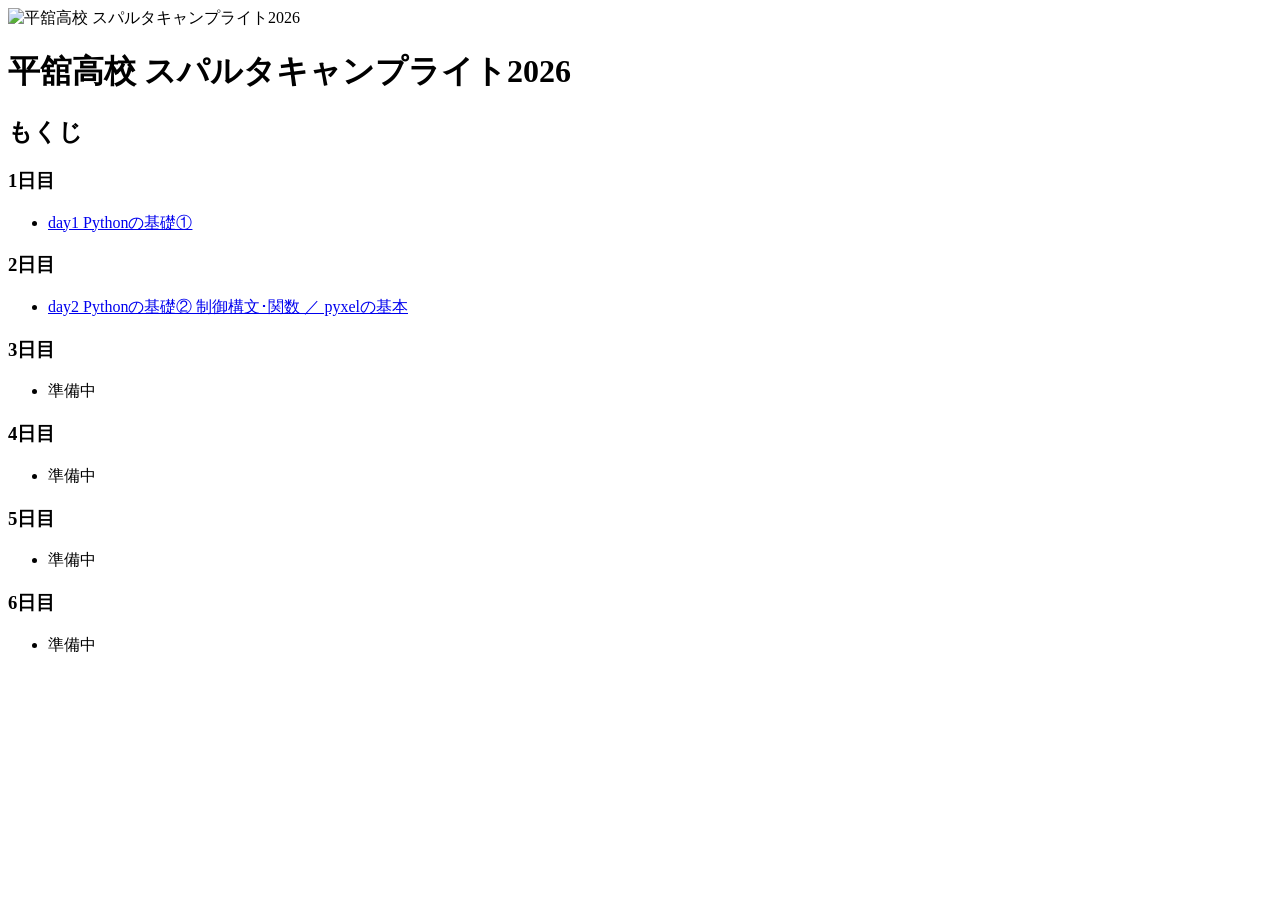
==== 2026/index.html @ acff8403 "day2修正" ====
<!DOCTYPE html>
<html>

<head>
      <title>平舘高校 スパルタキャンプライト2026</title>
      <meta charset="utf-8">
      <meta name="viewport" content="width=device-width, initial-scale=1.0">

      <link href="https://cdnjs.cloudflare.com/ajax/libs/prism/1.25.0/themes/prism.min.css" rel="stylesheet" />
      <link rel="stylesheet" href="./css/style.css">
      <link rel="stylesheet" href="./css/style_index.css">
      <script src="https://cdnjs.cloudflare.com/ajax/libs/prism/1.25.0/prism.min.js"></script>
      <script src="https://cdnjs.cloudflare.com/ajax/libs/prism/1.25.0/components/prism-python.min.js"></script>
      <link rel="icon" href="./favicon.svg" type="image/svg+xml">
</head>

<body for="html-export" data-header-base-path="./">
      <div id="pagetop"></div>
      <img class="img_top" src="./img/header_img_spartacamp_lite.png" alt="平舘高校 スパルタキャンプライト2026">

      <div class="crossnote markdown-preview">

            <h1 id="スパルタキャンプライト2026">平舘高校 スパルタキャンプライト2026</h1>

            <h2 id="もくじ">もくじ</h2>
            <!-- 各回のHTMLができたら、<li>にリンクを追加する。例：<li><a href="./day1/ページタイトル.html">ページタイトル</a></li> -->
            <div id="index_contents">
                  <section class="index_section">
                        <div class="index_section_content">
                              <h3>1日目</h3>
                              <ul>
                                    <li><a href="./day1/day1_Pythonの基礎①.html">day1 Pythonの基礎①</a></li>
                              </ul>
                        </div>
                  </section>
                  <section class="index_section">
                        <div class="index_section_content">
                              <h3>2日目</h3>
                              <ul>
                                    <li><a href="./day2/day2_Pythonの基礎②_制御構文･関数_／_pyxelの基本.html">day2 Pythonの基礎② 制御構文･関数 ／ pyxelの基本</a></li>
                              </ul>
                        </div>
                  </section>
                  <section class="index_section">
                        <div class="index_section_content">
                              <h3>3日目</h3>
                              <ul>
                                    <li>準備中</li>
                              </ul>
                        </div>
                  </section>
                  <section class="index_section">
                        <div class="index_section_content">
                              <h3>4日目</h3>
                              <ul>
                                    <li>準備中</li>
                              </ul>
                        </div>
                  </section>
                  <section class="index_section">
                        <div class="index_section_content">
                              <h3>5日目</h3>
                              <ul>
                                    <li>準備中</li>
                              </ul>
                        </div>
                  </section>
                  <section class="index_section">
                        <div class="index_section_content">
                              <h3>6日目</h3>
                              <ul>
                                    <li>準備中</li>
                              </ul>
                        </div>
                  </section>
            </div>

      </div>
      <script src="./js/script.js"></script>
</body>

</html>
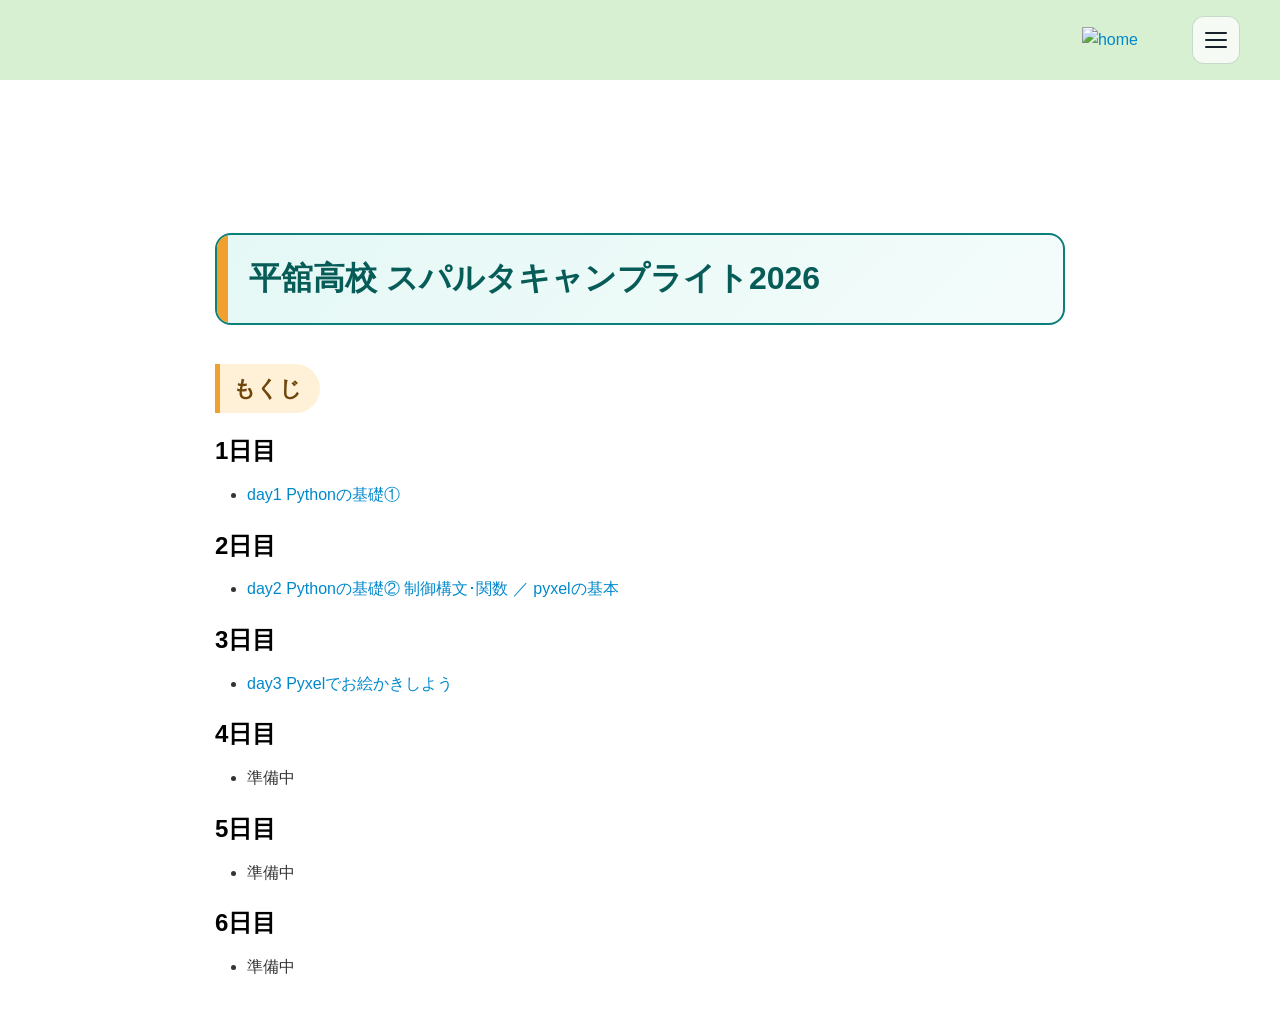
==== commit 507f321d: "day3修正" ====
--- a/2026/index.html
+++ b/2026/index.html
@@ -45,7 +45,7 @@
                         <div class="index_section_content">
                               <h3>3日目</h3>
                               <ul>
-                                    <li>準備中</li>
+                                    <li><a href="./day3/day3_Pyxelでお絵かきしよう.html">day3 Pyxelでお絵かきしよう</a></li>
                               </ul>
                         </div>
                   </section>
--- a/2026/css/style.css
+++ b/2026/css/style.css
@@ -0,0 +1,1584 @@
+.uneditable {
+    -webkit-user-select: none;
+    user-select: none;
+    background-color: #F5F5F5;
+    /* 薄い赤でコピー禁止を明示 */
+    border-left: 4px solid #e74c3c;
+    /* 視覚的に強調 */
+    padding: 0.5em;
+    display: block;
+}
+
+code[class*=language-],
+pre[class*=language-] {
+    color: #333;
+    background: 0 0;
+    font-family: Consolas, "Liberation Mono", Menlo, Courier, monospace;
+    text-align: left;
+    white-space: pre;
+    word-spacing: normal;
+    word-break: normal;
+    word-wrap: normal;
+    line-height: 1.4;
+    -moz-tab-size: 8;
+    -o-tab-size: 8;
+    tab-size: 8;
+    -webkit-hyphens: none;
+    -moz-hyphens: none;
+    -ms-hyphens: none;
+    hyphens: none
+}
+
+pre[class*=language-] {
+    padding: .8em;
+    overflow: auto;
+    border-radius: 3px;
+    background: #f5f5f5
+}
+
+:not(pre)>code[class*=language-] {
+    padding: .1em;
+    border-radius: .3em;
+    white-space: normal;
+    background: #f5f5f5
+}
+
+.token.blockquote,
+.token.comment {
+    color: #969896
+}
+
+.token.cdata {
+    color: #183691
+}
+
+.token.doctype,
+.token.macro.property,
+.token.punctuation,
+.token.variable {
+    color: #333
+}
+
+.token.builtin,
+.token.important,
+.token.keyword,
+.token.operator,
+.token.rule {
+    color: #a71d5d
+}
+
+.token.attr-value,
+.token.regex,
+.token.string,
+.token.url {
+    color: #183691
+}
+
+.token.atrule,
+.token.boolean,
+.token.code,
+.token.command,
+.token.constant,
+.token.entity,
+.token.number,
+.token.property,
+.token.symbol {
+    color: #0086b3
+}
+
+.token.prolog,
+.token.selector,
+.token.tag {
+    color: #63a35c
+}
+
+.token.attr-name,
+.token.class,
+.token.class-name,
+.token.function,
+.token.id,
+.token.namespace,
+.token.pseudo-class,
+.token.pseudo-element,
+.token.url-reference .token.variable {
+    color: #795da3
+}
+
+.token.entity {
+    cursor: help
+}
+
+.token.title,
+.token.title .token.punctuation {
+    font-weight: 700;
+    color: #1d3e81
+}
+
+.token.list {
+    color: #ed6a43
+}
+
+.token.inserted {
+    background-color: #eaffea;
+    color: #55a532
+}
+
+.token.deleted {
+    background-color: #ffecec;
+    color: #bd2c00
+}
+
+.token.bold {
+    font-weight: 700
+}
+
+.token.italic {
+    font-style: italic
+}
+
+.language-json .token.property {
+    color: #183691
+}
+
+.language-markup .token.tag .token.punctuation {
+    color: #333
+}
+
+.language-css .token.function,
+code.language-css {
+    color: #0086b3
+}
+
+.language-yaml .token.atrule {
+    color: #63a35c
+}
+
+code.language-yaml {
+    color: #183691
+}
+
+.language-ruby .token.function {
+    color: #333
+}
+
+.language-markdown .token.url {
+    color: #795da3
+}
+
+.language-makefile .token.symbol {
+    color: #795da3
+}
+
+.language-makefile .token.variable {
+    color: #183691
+}
+
+.language-makefile .token.builtin {
+    color: #0086b3
+}
+
+.language-bash .token.keyword {
+    color: #0086b3
+}
+
+pre[data-line] {
+    position: relative;
+    padding: 1em 0 1em 3em
+}
+
+pre[data-line] .line-highlight-wrapper {
+    position: absolute;
+    top: 0;
+    left: 0;
+    background-color: transparent;
+    display: block;
+    width: 100%
+}
+
+pre[data-line] .line-highlight {
+    position: absolute;
+    left: 0;
+    right: 0;
+    padding: inherit 0;
+    margin-top: 1em;
+    background: hsla(24, 20%, 50%, .08);
+    background: linear-gradient(to right, hsla(24, 20%, 50%, .1) 70%, hsla(24, 20%, 50%, 0));
+    pointer-events: none;
+    line-height: inherit;
+    white-space: pre
+}
+
+pre[data-line] .line-highlight:before,
+pre[data-line] .line-highlight[data-end]:after {
+    content: attr(data-start);
+    position: absolute;
+    top: .4em;
+    left: .6em;
+    min-width: 1em;
+    padding: 0 .5em;
+    background-color: hsla(24, 20%, 50%, .4);
+    color: #f4f1ef;
+    font: bold 65%/1.5 sans-serif;
+    text-align: center;
+    vertical-align: .3em;
+    border-radius: 999px;
+    text-shadow: none;
+    box-shadow: 0 1px #fff
+}
+
+pre[data-line] .line-highlight[data-end]:after {
+    content: attr(data-end);
+    top: auto;
+    bottom: .4em
+}
+
+html body {
+    font-family: -apple-system, BlinkMacSystemFont, "Segoe UI", Roboto, "Hiragino Sans", "Yu Gothic", Meiryo, Arial, sans-serif;
+    font-size: 16px;
+    line-height: 1.6;
+    color: #333;
+    background-color: #fff;
+    overflow: initial;
+    box-sizing: border-box;
+    word-wrap: break-word
+}
+
+html body>:first-child {
+    margin-top: 0
+}
+
+html body h1,
+html body h2,
+html body h3,
+html body h4,
+html body h5,
+html body h6 {
+    line-height: 1.2;
+    margin-top: 1em;
+    margin-bottom: 16px;
+    color: #000
+}
+
+html body h1 {
+    font-size: 2.25em;
+    font-weight: 300;
+    padding-bottom: .3em
+}
+
+html body h2 {
+    font-size: 1.75em;
+    font-weight: 400;
+    padding-bottom: .3em
+}
+
+html body h3 {
+    font-size: 1.5em;
+    font-weight: 500
+}
+
+html body h4 {
+    font-size: 1.25em;
+    font-weight: 600
+}
+
+html body h5 {
+    font-size: 1.1em;
+    font-weight: 600
+}
+
+html body h6 {
+    font-size: 1em;
+    font-weight: 600
+}
+
+html body h1,
+html body h2,
+html body h3,
+html body h4,
+html body h5 {
+    font-weight: 600
+}
+
+html body h5 {
+    font-size: 1em
+}
+
+html body h6 {
+    color: #5c5c5c
+}
+
+html body strong {
+    color: #000
+}
+
+html body del {
+    color: #5c5c5c
+}
+
+html body a:not([href]) {
+    color: inherit;
+    text-decoration: none
+}
+
+html body a {
+    color: #08c;
+    text-decoration: none
+}
+
+html body a:hover {
+    color: #00a3f5;
+    text-decoration: none
+}
+
+html body img {
+    max-width: 100%
+}
+
+html body>p {
+    margin-top: 0;
+    margin-bottom: 16px;
+    word-wrap: break-word
+}
+
+html body>ol,
+html body>ul {
+    margin-bottom: 16px
+}
+
+html body ol,
+html body ul {
+    padding-left: 2em
+}
+
+html body ol.no-list,
+html body ul.no-list {
+    padding: 0;
+    list-style-type: none
+}
+
+html body ol ol,
+html body ol ul,
+html body ul ol,
+html body ul ul {
+    margin-top: 0;
+    margin-bottom: 0
+}
+
+html body li {
+    margin-bottom: 0
+}
+
+html body li.task-list-item {
+    list-style: none
+}
+
+html body li>p {
+    margin-top: 0;
+    margin-bottom: 0
+}
+
+html body .task-list-item-checkbox {
+    margin: 0 .2em .25em -1.8em;
+    vertical-align: middle
+}
+
+html body .task-list-item-checkbox:hover {
+    cursor: pointer
+}
+
+html body blockquote {
+    margin: 16px 0;
+    font-size: inherit;
+    padding: 0 15px;
+    color: #5c5c5c;
+    background-color: #f0f0f0;
+    border-left: 4px solid #d6d6d6
+}
+
+html body blockquote>:first-child {
+    margin-top: 0
+}
+
+html body blockquote>:last-child {
+    margin-bottom: 0
+}
+
+html body hr {
+    height: 4px;
+    margin: 32px 0;
+    background-color: #d6d6d6;
+    border: 0 none
+}
+
+html body table {
+    margin: 10px 0 15px 0;
+    border-collapse: collapse;
+    border-spacing: 0;
+    display: block;
+    width: 100%;
+    overflow: auto;
+    word-break: normal;
+    word-break: keep-all
+}
+
+html body table th {
+    font-weight: 700;
+    color: #000
+}
+
+html body table td,
+html body table th {
+    border: 1px solid #d6d6d6;
+    padding: 6px 13px
+}
+
+html body dl {
+    padding: 0
+}
+
+html body dl dt {
+    padding: 0;
+    margin-top: 16px;
+    font-size: 1em;
+    font-style: italic;
+    font-weight: 700
+}
+
+html body dl dd {
+    padding: 0 16px;
+    margin-bottom: 16px
+}
+
+html body code {
+    font-family: Menlo, Monaco, Consolas, 'Courier New', monospace;
+    font-size: .85em;
+    color: #000;
+    background-color: #f0f0f0;
+    border-radius: 3px;
+    padding: .2em 0
+}
+
+html body code::after,
+html body code::before {
+    letter-spacing: -.2em;
+    content: '\00a0'
+}
+
+html body pre>code {
+    padding: 0;
+    margin: 0;
+    word-break: normal;
+    white-space: pre;
+    background: 0 0;
+    border: 0
+}
+
+html body .highlight {
+    margin-bottom: 16px
+}
+
+html body .highlight pre,
+html body pre {
+    padding: 1em;
+    overflow: auto;
+    line-height: 1.45;
+    border: #d6d6d6;
+    border-radius: 3px
+}
+
+html body .highlight pre {
+    margin-bottom: 0;
+    word-break: normal
+}
+
+html body pre code,
+html body pre tt {
+    display: inline;
+    max-width: initial;
+    padding: 0;
+    margin: 0;
+    overflow: initial;
+    line-height: inherit;
+    word-wrap: normal;
+    background-color: transparent;
+    border: 0
+}
+
+html body pre code:after,
+html body pre code:before,
+html body pre tt:after,
+html body pre tt:before {
+    content: normal
+}
+
+html body blockquote,
+html body dl,
+html body ol,
+html body p,
+html body pre,
+html body ul {
+    margin-top: 0;
+    margin-bottom: 0;
+}
+
+html body kbd {
+    color: #000;
+    border: 1px solid #d6d6d6;
+    border-bottom: 2px solid #c7c7c7;
+    padding: 2px 4px;
+    background-color: #f0f0f0;
+    border-radius: 3px
+}
+
+@media print {
+    html body {
+        background-color: #fff
+    }
+
+    html body h1,
+    html body h2,
+    html body h3,
+    html body h4,
+    html body h5,
+    html body h6 {
+        color: #000;
+        page-break-after: avoid
+    }
+
+    html body blockquote {
+        color: #5c5c5c
+    }
+
+    html body pre {
+        page-break-inside: avoid
+    }
+
+    html body table {
+        display: table
+    }
+
+    html body img {
+        display: block;
+        max-width: 100%;
+        max-height: 100%
+    }
+
+    html body code,
+    html body pre {
+        word-wrap: break-word;
+        white-space: pre
+    }
+}
+
+.markdown-preview {
+    width: 100%;
+    height: 100%;
+    box-sizing: border-box
+}
+
+.markdown-preview ul {
+    list-style: disc
+}
+
+.markdown-preview ul ul {
+    list-style: circle
+}
+
+.markdown-preview ul ul ul {
+    list-style: square
+}
+
+.markdown-preview ol {
+    list-style: decimal
+}
+
+.markdown-preview ol ol,
+.markdown-preview ul ol {
+    list-style-type: lower-roman
+}
+
+.markdown-preview ol ol ol,
+.markdown-preview ol ul ol,
+.markdown-preview ul ol ol,
+.markdown-preview ul ul ol {
+    list-style-type: lower-alpha
+}
+
+/* 旧教材の章立て用リストを、Discord Bot章と同じ見出し表示にする。 */
+.markdown-preview .legacy-section-list {
+    padding-left: 0;
+    list-style: none;
+}
+
+.markdown-preview .legacy-section-item {
+    list-style: none;
+}
+
+.markdown-preview .legacy-section-item::marker {
+    content: "";
+}
+
+html body .legacy-section-heading {
+    font-size: 1.75em;
+    font-weight: 600;
+    padding-bottom: .3em;
+}
+
+.markdown-preview .newpage,
+.markdown-preview .pagebreak {
+    page-break-before: always
+}
+
+.markdown-preview pre.line-numbers {
+    position: relative;
+    padding-left: 3.8em;
+    counter-reset: linenumber
+}
+
+.markdown-preview pre.line-numbers>code {
+    position: relative
+}
+
+.markdown-preview pre.line-numbers .line-numbers-rows {
+    position: absolute;
+    pointer-events: none;
+    top: 1em;
+    font-size: 100%;
+    left: 0;
+    width: 3em;
+    letter-spacing: -1px;
+    border-right: 1px solid #999;
+    -webkit-user-select: none;
+    -moz-user-select: none;
+    -ms-user-select: none;
+    user-select: none
+}
+
+.markdown-preview pre.line-numbers .line-numbers-rows>span {
+    pointer-events: none;
+    display: block;
+    counter-increment: linenumber
+}
+
+.markdown-preview pre.line-numbers .line-numbers-rows>span:before {
+    content: counter(linenumber);
+    color: #999;
+    display: block;
+    padding-right: .8em;
+    text-align: right
+}
+
+.markdown-preview .mathjax-exps .MathJax_Display {
+    text-align: center !important
+}
+
+.markdown-preview:not([data-for=preview]) .code-chunk .code-chunk-btn-group {
+    display: none
+}
+
+.markdown-preview:not([data-for=preview]) .code-chunk .status {
+    display: none
+}
+
+.markdown-preview:not([data-for=preview]) .code-chunk .output-div {
+    margin-bottom: 16px
+}
+
+.markdown-preview .md-toc {
+    padding: 0
+}
+
+.markdown-preview .md-toc .md-toc-link-wrapper .md-toc-link {
+    display: inline;
+    padding: .25rem 0
+}
+
+.markdown-preview .md-toc .md-toc-link-wrapper .md-toc-link div,
+.markdown-preview .md-toc .md-toc-link-wrapper .md-toc-link p {
+    display: inline
+}
+
+.markdown-preview .md-toc .md-toc-link-wrapper.highlighted .md-toc-link {
+    font-weight: 800
+}
+
+.scrollbar-style::-webkit-scrollbar {
+    width: 8px
+}
+
+.scrollbar-style::-webkit-scrollbar-track {
+    border-radius: 10px;
+    background-color: transparent
+}
+
+.scrollbar-style::-webkit-scrollbar-thumb {
+    border-radius: 5px;
+    background-color: rgba(150, 150, 150, .66);
+    border: 4px solid rgba(150, 150, 150, .66);
+    background-clip: content-box
+}
+
+html body[for=html-export]:not([data-presentation-mode]) {
+    position: relative;
+    width: 100%;
+    height: 100%;
+    top: 0;
+    left: 0;
+    margin: 0;
+    padding: 0;
+    overflow: auto
+}
+
+html body[for=html-export]:not([data-presentation-mode]) .markdown-preview {
+    position: relative;
+    top: 100px;
+    min-height: 100vh
+}
+
+@media screen and (min-width:914px) {
+    html body[for=html-export]:not([data-presentation-mode]) .markdown-preview {
+        padding: 2em calc(50% - 457px + 2em)
+    }
+}
+
+@media screen and (max-width:914px) {
+    html body[for=html-export]:not([data-presentation-mode]) .markdown-preview {
+        padding: 2em
+    }
+}
+
+@media screen and (max-width:450px) {
+    html body[for=html-export]:not([data-presentation-mode]) .markdown-preview {
+        font-size: 14px !important;
+        padding: 1em
+    }
+}
+
+@media print {
+    html body[for=html-export]:not([data-presentation-mode]) #sidebar-toc-btn {
+        display: none
+    }
+}
+
+html body[for=html-export]:not([data-presentation-mode]) #sidebar-toc-btn {
+    /* position: fixed; */
+    bottom: 8px;
+    left: 8px;
+    font-size: 28px;
+    cursor: pointer;
+    color: inherit;
+    z-index: 99;
+    width: 32px;
+    text-align: center;
+    opacity: .4
+}
+
+html body[for=html-export]:not([data-presentation-mode])[html-show-sidebar-toc] #sidebar-toc-btn {
+    opacity: 1
+}
+
+html body[for=html-export]:not([data-presentation-mode])[html-show-sidebar-toc] .md-sidebar-toc {
+    /* position: fixed; */
+    top: 0;
+    left: 0;
+    width: 300px;
+    height: 100%;
+    padding: 32px 0 48px 0;
+    font-size: 14px;
+    box-shadow: 0 0 4px rgba(150, 150, 150, .33);
+    box-sizing: border-box;
+    overflow: auto;
+    background-color: inherit
+}
+
+html body[for=html-export]:not([data-presentation-mode])[html-show-sidebar-toc] .md-sidebar-toc::-webkit-scrollbar {
+    width: 8px
+}
+
+html body[for=html-export]:not([data-presentation-mode])[html-show-sidebar-toc] .md-sidebar-toc::-webkit-scrollbar-track {
+    border-radius: 10px;
+    background-color: transparent
+}
+
+html body[for=html-export]:not([data-presentation-mode])[html-show-sidebar-toc] .md-sidebar-toc::-webkit-scrollbar-thumb {
+    border-radius: 5px;
+    background-color: rgba(150, 150, 150, .66);
+    border: 4px solid rgba(150, 150, 150, .66);
+    background-clip: content-box
+}
+
+html body[for=html-export]:not([data-presentation-mode])[html-show-sidebar-toc] .md-sidebar-toc a {
+    text-decoration: none
+}
+
+html body[for=html-export]:not([data-presentation-mode])[html-show-sidebar-toc] .md-sidebar-toc .md-toc {
+    padding: 0 16px
+}
+
+html body[for=html-export]:not([data-presentation-mode])[html-show-sidebar-toc] .md-sidebar-toc .md-toc .md-toc-link-wrapper .md-toc-link {
+    display: inline;
+    padding: .25rem 0
+}
+
+html body[for=html-export]:not([data-presentation-mode])[html-show-sidebar-toc] .md-sidebar-toc .md-toc .md-toc-link-wrapper .md-toc-link div,
+html body[for=html-export]:not([data-presentation-mode])[html-show-sidebar-toc] .md-sidebar-toc .md-toc .md-toc-link-wrapper .md-toc-link p {
+    display: inline
+}
+
+html body[for=html-export]:not([data-presentation-mode])[html-show-sidebar-toc] .md-sidebar-toc .md-toc .md-toc-link-wrapper.highlighted .md-toc-link {
+    font-weight: 800
+}
+
+html body[for=html-export]:not([data-presentation-mode])[html-show-sidebar-toc] .markdown-preview {
+    left: 300px;
+    width: calc(100% - 300px);
+    padding: 2em calc(50% - 457px - 300px / 2);
+    margin: 0;
+    box-sizing: border-box
+}
+
+@media screen and (max-width:1274px) {
+    html body[for=html-export]:not([data-presentation-mode])[html-show-sidebar-toc] .markdown-preview {
+        padding: 2em
+    }
+}
+
+@media screen and (max-width:450px) {
+    html body[for=html-export]:not([data-presentation-mode])[html-show-sidebar-toc] .markdown-preview {
+        width: 100%
+    }
+}
+
+html body[for=html-export]:not([data-presentation-mode]):not([html-show-sidebar-toc]) .markdown-preview {
+    left: 50%;
+    transform: translateX(-50%)
+}
+
+html body[for=html-export]:not([data-presentation-mode]):not([html-show-sidebar-toc]) .md-sidebar-toc {
+    display: none
+}
+
+/* ヘッダー */
+header {
+    width: 100%;
+    height: 80px;
+    background: #d8f0d2;
+    padding-left: 30px;
+    padding-right: 30px;
+    box-sizing: border-box;
+    /* flexboxを作る */
+    display: flex;
+    /* 上下中央に揃える */
+    align-items: center;
+    /* 両端に配置 */
+    justify-content: space-between;
+
+    position: fixed;
+    /* 常にヘッダーが上に表示されるようにする */
+    z-index: 1000;
+}
+
+header ul {
+    padding-left: 0;
+    display: flex;
+    align-items: center;
+}
+
+header ul li {
+    list-style: none;
+    margin: 10px 10px;
+    align-items: center;
+}
+
+header ul li a {
+    align-items: center;
+}
+
+header ul li a img {
+    height: 40px;
+    align-items: center;
+}
+
+
+.header_img {
+    height: 40px;
+}
+
+/* documentボタンのプルダウン（ドキュメント・ページごとの参考サイト） */
+header ul li.ref-menu-item {
+    position: relative;
+}
+
+.ref-menu-button {
+    display: block;
+    padding: 0;
+    border: none;
+    background: none;
+    cursor: pointer;
+}
+
+.ref-menu-button img {
+    display: block;
+    height: 40px;
+}
+
+.ref-menu-button:focus-visible {
+    outline: 3px solid #f0a64a;
+    outline-offset: 3px;
+}
+
+.ref-menu-panel {
+    position: absolute;
+    top: calc(100% + 12px);
+    right: 0;
+    width: max-content;
+    min-width: 220px;
+    max-width: min(340px, calc(100vw - 32px));
+    padding: 10px 0;
+    border: 1px solid #e2e8c9;
+    border-radius: 12px;
+    background: #fff;
+    box-shadow: 0 10px 28px rgba(44, 73, 35, .16);
+}
+
+.ref-menu-panel[hidden] {
+    display: none;
+}
+
+.ref-menu-group + .ref-menu-group {
+    margin-top: 6px;
+    padding-top: 6px;
+    border-top: 1px solid #eef2df;
+}
+
+.ref-menu-label {
+    margin: 0;
+    padding: 4px 16px;
+    color: #6b7768;
+    font-size: 12px;
+    font-weight: 700;
+}
+
+.ref-menu-panel ul {
+    display: block;
+    margin: 0;
+    padding: 0;
+}
+
+header ul li.ref-menu-item .ref-menu-panel li {
+    margin: 0;
+}
+
+.ref-menu-panel a {
+    display: block;
+    /* 見出し（ref-menu-label）より右にずらし、インデントして見せる */
+    margin-left: 12px;
+    padding: 8px 16px;
+    color: #527000;
+    font-size: 14px;
+    line-height: 1.5;
+    text-decoration: none;
+    white-space: normal;
+}
+
+.ref-menu-panel a:hover,
+.ref-menu-panel a:focus-visible {
+    background: #f1f7ce;
+    color: #304700;
+    outline: none;
+}
+
+/* スマホ幅ではヘッダーの真下に画面幅いっぱいで表示する */
+@media screen and (max-width: 600px) {
+    .ref-menu-panel {
+        position: fixed;
+        top: 76px;
+        right: 16px;
+        left: 16px;
+        width: auto;
+        max-width: none;
+    }
+}
+
+@media print {
+    .ref-menu-panel {
+        display: none !important;
+    }
+}
+
+/* 本文の段落の前後に余白を取り、段落の区切りを読みやすくする。
+   画像だけを囲む段落は、画像側の余白（前後1.5em）に任せる。 */
+.markdown-preview p {
+    margin-top: 0.8em;
+    margin-bottom: 0.8em;
+}
+
+.markdown-preview p:has(> img) {
+    margin-top: 0;
+    margin-bottom: 0;
+}
+
+/* 教材画像はDiscord Bot章と同じ3段階の表示幅に統一する。 */
+.markdown-preview p > img {
+    display: block;
+    height: auto;
+    margin-top: 1.5em;
+    margin-right: auto;
+    margin-bottom: 1.5em;
+    /* 画像の前後の文章との間に余白を取る */
+    margin-left: auto;
+}
+
+/* 旧教材のクラス未指定画像は、既存の縦横比と小さい画像の原寸を保ちつつ
+   img_big相当の幅を上限にする。 */
+.markdown-preview img:not(.img_top):not(.img_big):not(.img_small) {
+    width: auto;
+    max-width: 70%;
+    height: auto;
+}
+
+.img_top {
+    width: 90%;
+}
+
+.img_big {
+    width: 70%;
+}
+
+.img_small {
+    width: 50%;
+}
+
+/* 本文内に埋め込んだ動画（YouTubeなど）は、img_bigと同じ幅の16:9で中央に表示する。 */
+.markdown-preview iframe {
+    display: block;
+    width: 70%;
+    height: auto;
+    aspect-ratio: 16 / 9;
+    margin: 1.5em auto;
+    border: 0;
+}
+
+@media screen and (max-width: 600px) {
+    .markdown-preview img:not(.img_top):not(.img_big):not(.img_small),
+    .img_top,
+    .img_big,
+    .img_small {
+        width: auto;
+        max-width: 100%;
+    }
+
+    .markdown-preview iframe {
+        width: 100%;
+    }
+}
+
+.copy-btn {
+    position: absolute;
+    /* 親要素（pre）に対して絶対配置 */
+    top: 0.5em;
+    /* 上端からの距離 */
+    right: 0.5em;
+    /* 右端からの距離 */
+    background-color: #f0f0f0;
+    /* ボタンの背景色 */
+    border: 1px solid #d6d6d6;
+    /* ボタンの境界線 */
+    border-radius: 3px;
+    /* 角を丸くする */
+    padding: 0.3em 0.6em;
+    /* 内側の余白 */
+    cursor: pointer;
+    /* マウスオーバー時にカーソルをポインターにする */
+    font-size: 0.8em;
+    /* フォントサイズを調整 */
+    color: #333;
+    /* 文字色 */
+}
+
+
+/* pre要素を基準点にする */
+pre[data-role="codeBlock"] {
+    position: relative;
+    /* 子要素の絶対配置の基準となるように設定 */
+    padding-top: 2.5em;
+    /* ボタンのスペースを確保するために上部のパディングを増やす */
+    margin-top: 1.5em;
+    margin-bottom: 1.5em;
+    /* コードブロックの前後の文章との間に余白を取る */
+}
+
+
+/* ===== Pythonコードブロック用ダークモードスタイル (修正版) ===== */
+
+/* コードブロック全体の背景と基本文字色 */
+pre.language-python,
+pre.language-python code {
+    background-color: #2d2d2d !important; /* 暗い背景色 */
+    color: #f8f8f2 !important;            /* 明るい基本文字色 */
+    text-shadow: none !important;         /* 文字の影を無効化 */
+}
+
+/* Pythonコードブロック内の各種トークン（構文要素）の色を調整 */
+pre.language-python .token.comment,
+pre.language-python .token.prolog,
+pre.language-python .token.doctype,
+pre.language-python .token.cdata {
+    color: #8292a2 !important;
+    text-shadow: none !important;
+}
+
+pre.language-python .token.punctuation {
+    color: #f8f8f2 !important;
+    text-shadow: none !important;
+}
+
+pre.language-python .token.property,
+pre.language-python .token.tag,
+pre.language-python .token.constant,
+pre.language-python .token.symbol,
+pre.language-python .token.deleted {
+    color: #ff79c6 !important;
+    text-shadow: none !important;
+}
+
+pre.language-python .token.boolean,
+pre.language-python .token.number {
+    color: #bd93f9 !important;
+    text-shadow: none !important;
+}
+
+pre.language-python .token.selector,
+pre.language-python .token.attr-name,
+pre.language-python .token.string,
+pre.language-python .token.char,
+pre.language-python .token.builtin,
+pre.language-python .token.inserted {
+    color: #50fa7b !important;
+    text-shadow: none !important;
+}
+
+pre.language-python .token.operator,
+pre.language-python .token.entity,
+pre.language-python .token.url,
+pre.language-python .language-css .token.string,
+pre.language-python .style .token.string {
+    color: #f8f8f2 !important;
+    text-shadow: none !important;
+}
+
+pre.language-python .token.atrule,
+pre.language-python .token.attr-value,
+pre.language-python .token.keyword {
+    color: #ff79c6 !important;
+    text-shadow: none !important;
+}
+
+pre.language-python .token.function,
+pre.language-python .token.class-name {
+    color: #8be9fd !important;
+    text-shadow: none !important;
+}
+
+pre.language-python .token.regex,
+pre.language-python .token.important,
+pre.language-python .token.variable {
+    color: #f1fa8c !important;
+    text-shadow: none !important;
+}
+
+/* コピーボタンのスタイルもダークモードに合わせて調整 */
+pre.language-python .copy-btn {
+    background-color: #5066f1;
+    border-color: #6272a4;
+    color: #f8f8f2;
+}
+/* コードブロック内の演算子から灰色の背景を削除 */
+.token.operator {
+    background-color: transparent !important;
+    text-shadow: none !important;
+}
+
+/* ===== ページ内検索付きハンバーガーメニュー（C案） ===== */
+
+:root {
+    --menu-ink: #17212b;
+    --menu-muted: #667085;
+    --menu-green: #397548;
+    --menu-line: #dce5c5;
+}
+
+.visually-hidden {
+    position: absolute !important;
+    width: 1px !important;
+    height: 1px !important;
+    padding: 0 !important;
+    margin: -1px !important;
+    overflow: hidden !important;
+    clip: rect(0, 0, 0, 0) !important;
+    white-space: nowrap !important;
+    border: 0 !important;
+}
+
+html {
+    scroll-behavior: smooth;
+}
+
+.markdown-preview h1[id],
+.markdown-preview h2[id] {
+    scroll-margin-top: 104px;
+}
+
+#header .page-menu-item {
+    margin-left: 4px;
+}
+
+.page-menu-button {
+    width: 48px;
+    height: 48px;
+    padding: 0;
+    display: grid;
+    place-content: center;
+    gap: 5px;
+    border: 1px solid rgba(57, 117, 72, .24);
+    border-radius: 12px;
+    background: rgba(255, 255, 255, .75);
+    color: var(--menu-ink);
+    cursor: pointer;
+    transition: background .2s ease, transform .2s ease, box-shadow .2s ease;
+}
+
+.page-menu-button:hover {
+    background: #fff;
+    box-shadow: 0 6px 18px rgba(44, 73, 35, .12);
+    transform: translateY(-1px);
+}
+
+.page-menu-button:focus-visible,
+.page-menu-close:focus-visible,
+.page-menu-search:focus-visible,
+.page-menu-link:focus-visible {
+    outline: 3px solid #f0a64a;
+    outline-offset: 3px;
+}
+
+.page-menu-button span {
+    width: 22px;
+    height: 2px;
+    display: block;
+    border-radius: 999px;
+    background: currentColor;
+    transition: transform .2s ease, opacity .2s ease;
+}
+
+.page-menu-button[aria-expanded="true"] span:nth-child(1) {
+    transform: translateY(7px) rotate(45deg);
+}
+
+.page-menu-button[aria-expanded="true"] span:nth-child(2) {
+    opacity: 0;
+}
+
+.page-menu-button[aria-expanded="true"] span:nth-child(3) {
+    transform: translateY(-7px) rotate(-45deg);
+}
+
+.page-menu-scrim {
+    position: fixed;
+    inset: 0;
+    z-index: 1090;
+    border: 0;
+    background: rgba(18, 28, 22, .14);
+    opacity: 0;
+    pointer-events: none;
+    transition: opacity .25s ease;
+}
+
+.page-menu-panel {
+    position: fixed;
+    top: 72px;
+    right: 24px;
+    z-index: 1100;
+    width: min(480px, calc(100vw - 32px));
+    max-height: calc(100dvh - 88px);
+    box-sizing: border-box;
+    padding: 22px;
+    border: 1px solid #dce5d2;
+    border-radius: 18px;
+    background: #fff;
+    box-shadow: 0 18px 50px rgba(22, 45, 28, .2);
+    color: var(--menu-ink);
+    opacity: 0;
+    visibility: hidden;
+    transform: translateY(-8px);
+    transition: opacity .2s ease, transform .2s ease, visibility .2s;
+}
+
+.page-menu-panel[aria-hidden="false"] {
+    opacity: 1;
+    visibility: visible;
+    transform: translateY(0);
+}
+
+body.menu-open {
+    overflow: hidden !important;
+}
+
+body.menu-open .page-menu-scrim {
+    opacity: 1;
+    pointer-events: auto;
+}
+
+.page-menu-head {
+    display: flex;
+    align-items: flex-start;
+    justify-content: space-between;
+    gap: 20px;
+}
+
+.page-menu-kicker {
+    margin: 0 0 4px;
+    color: var(--menu-green);
+    font-size: 12px;
+    font-weight: 800;
+    letter-spacing: .12em;
+    text-transform: uppercase;
+}
+
+.page-menu-title {
+    margin: 0;
+    font-size: 18px;
+    line-height: 1.35;
+}
+
+.page-menu-close {
+    width: 40px;
+    height: 40px;
+    flex: 0 0 auto;
+    border: 0;
+    border-radius: 50%;
+    background: #edf1e6;
+    color: var(--menu-ink);
+    font-size: 25px;
+    line-height: 1;
+    cursor: pointer;
+}
+
+.page-menu-search-wrap {
+    position: relative;
+    display: block;
+    margin: 18px 0 10px;
+}
+
+.page-menu-search-wrap::before {
+    content: "⌕";
+    position: absolute;
+    left: 14px;
+    top: 50%;
+    color: var(--menu-muted);
+    font-size: 24px;
+    transform: translateY(-54%);
+}
+
+.page-menu-search {
+    width: 100%;
+    box-sizing: border-box;
+    padding: 11px 14px 11px 42px;
+    border: 1px solid #d7ded0;
+    border-radius: 12px;
+    background: #fff;
+    font: inherit;
+}
+
+.page-menu-body {
+    max-height: calc(100dvh - 220px);
+    overflow-y: auto;
+}
+
+.page-menu-list,
+.page-menu-sublist {
+    margin: 0;
+    padding: 0;
+    list-style: none;
+}
+
+.page-menu-group {
+    border-bottom: 1px solid #edf0e8;
+}
+
+.page-menu-link {
+    color: inherit;
+    text-decoration: none;
+}
+
+.page-menu-link.is-active {
+    color: var(--menu-green);
+    font-weight: 800;
+}
+
+.page-menu-group > .page-menu-link {
+    display: block;
+    padding: 10px 8px;
+    font-weight: 700;
+}
+
+.page-menu-sublist {
+    display: flex;
+    flex-wrap: wrap;
+    gap: 5px;
+    padding: 0 8px 10px;
+}
+
+.page-menu-sublist .page-menu-link {
+    display: block;
+    padding: 5px 9px;
+    border-radius: 999px;
+    background: #f1f5ea;
+    color: #596353;
+    font-size: 12px;
+}
+
+.page-menu-empty {
+    display: none;
+    padding: 28px 8px;
+    color: var(--menu-muted);
+    text-align: center;
+}
+
+.page-menu-empty.is-visible {
+    display: block;
+}
+
+@media (max-width: 850px) {
+    #header {
+        padding-left: 14px;
+        padding-right: 14px;
+    }
+
+    #header .page-menu-item {
+        margin-right: 0;
+    }
+
+    .page-menu-button {
+        width: 44px;
+        height: 44px;
+    }
+
+    .page-menu-panel {
+        top: 76px;
+        right: 16px;
+    }
+}
+
+@media print {
+    .page-menu-item,
+    .page-menu-panel,
+    .page-menu-scrim {
+        display: none !important;
+    }
+}
+
+@media (prefers-reduced-motion: reduce) {
+    html {
+        scroll-behavior: auto;
+    }
+
+    .page-menu-panel,
+    .page-menu-scrim,
+    .page-menu-button,
+    .page-menu-button span {
+        transition: none !important;
+    }
+}
+
+/* 教材共通の見出しデザイン：h1は大きなカード、h2は小さなタブで階層を示す。 */
+html body .markdown-preview h1 {
+    position: relative;
+    margin-top: 2.35em;
+    padding: 0.7em 0.85em 0.7em 1em;
+    overflow: hidden;
+    border: 2px solid #0b7f79;
+    border-radius: 16px;
+    background: linear-gradient(135deg, #e4f8f5 0%, #f4fcfb 100%);
+    color: #075c58;
+    font-size: 2em;
+    line-height: 1.35;
+}
+
+html body .markdown-preview h1::after {
+    content: "";
+    position: absolute;
+    top: 0;
+    left: 0;
+    width: 0.35em;
+    height: 100%;
+    background: #f0a12d;
+}
+
+html body .markdown-preview h2 {
+    display: table;
+    margin-top: 1.75em;
+    padding: 0.4em 0.8em;
+    border-radius: 0 999px 999px 0;
+    background: #fff1d8;
+    color: #70460a;
+    font-size: 1.4em;
+    line-height: 1.4;
+    box-shadow: inset 5px 0 0 #f0a12d;
+}
+
+html body .markdown-preview h2 code {
+    color: inherit;
+}
+
+/* h3はh2の項目内の小見出しとして、字下げした小さめの見た目にする。トップページのもくじカードは対象外。 */
+html body .markdown-preview h3:not(.index_section h3) {
+    margin: 1.4em 0 0.8em 1.2em;
+    padding: 0.15em 0 0.15em 0.6em;
+    border-left: 4px solid #f0a12d;
+    color: #70460a;
+    font-size: 1.15em;
+    line-height: 1.4;
+}
+
+/* 見出し内のcodeは黄色背景で目立たせる。 */
+html body .markdown-preview h1 code,
+html body .markdown-preview h2 code {
+    background-color: #ffeb3b;
+}
+
+@media screen and (max-width: 450px) {
+    html body .markdown-preview h1 {
+        font-size: 1.65em;
+    }
+
+    html body .markdown-preview h2 {
+        font-size: 1.25em;
+    }
+}
+
+/* maintitle IDを持つh1はページタイトルとして、章見出しとは別の見た目にする。 */
+html body .markdown-preview > h1#maintitle {
+    position: relative;
+    margin: 1.1em 0 1.5em;
+    padding: 1.15em 0.9em 0.75em 1.35em;
+    overflow: visible;
+    border: 0;
+    border-radius: 0 14px 14px 0;
+    background: #eef9f7;
+    color: #173b39;
+    font-size: 2.3em;
+    line-height: 1.4;
+    box-shadow: inset 14px 0 0 #075c58;
+}
+
+html body .markdown-preview > h1#maintitle::after {
+    content: none;
+}
+
+@media screen and (max-width: 450px) {
+    html body .markdown-preview > h1#maintitle {
+        padding: 1.15em 0.7em 0.75em 1.15em;
+        font-size: 1.8em;
+    }
+}
